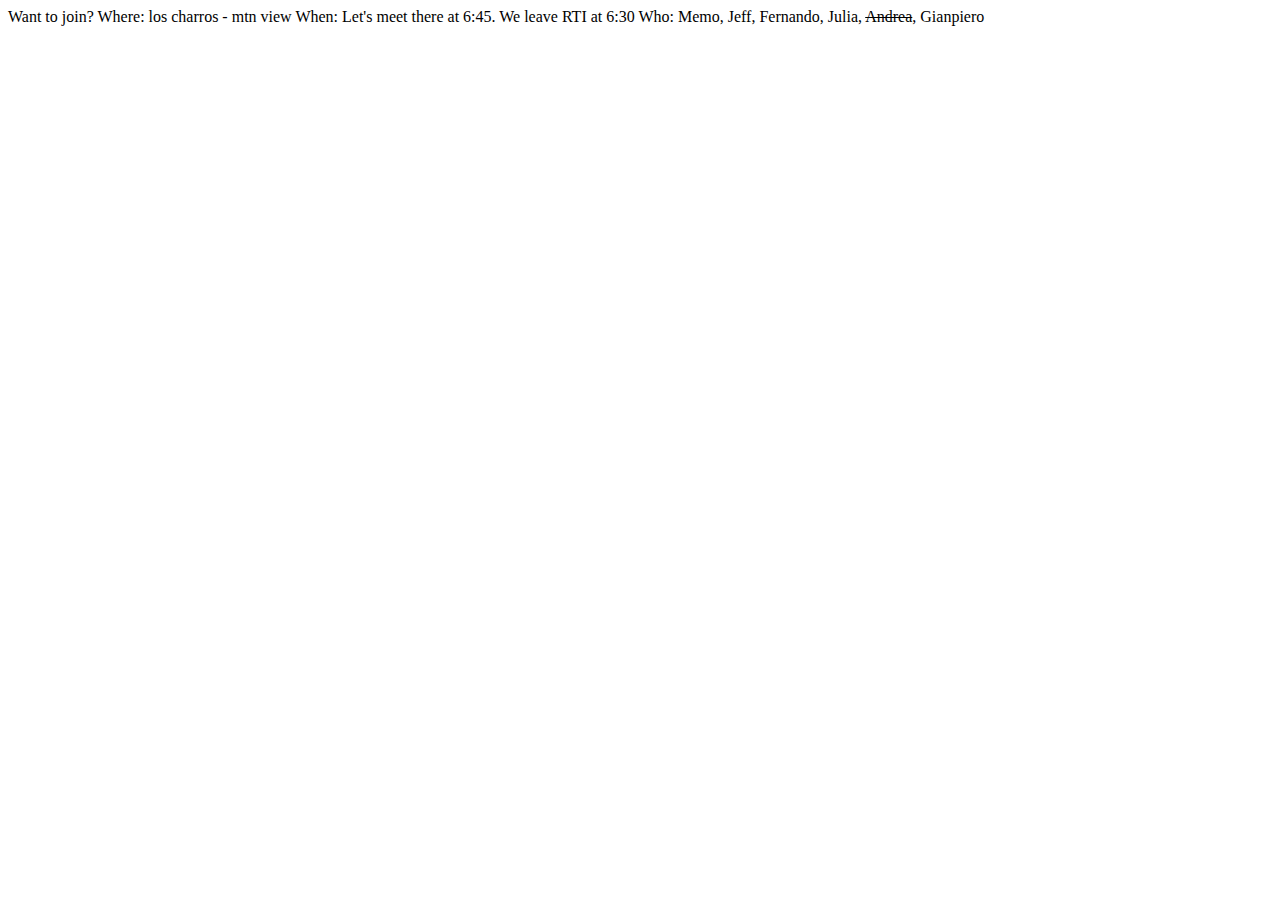
==== event.html @ 2b4ee7d6 "update" ====
<html>
<head><title>envent</title></head>
<body>
Want to join?

Where: los charros - mtn view
When: Let's meet there at 6:45. We leave RTI at 6:30
Who: Memo, Jeff, Fernando, Julia, <strike>Andrea</strike>, Gianpiero
</body>
</html>
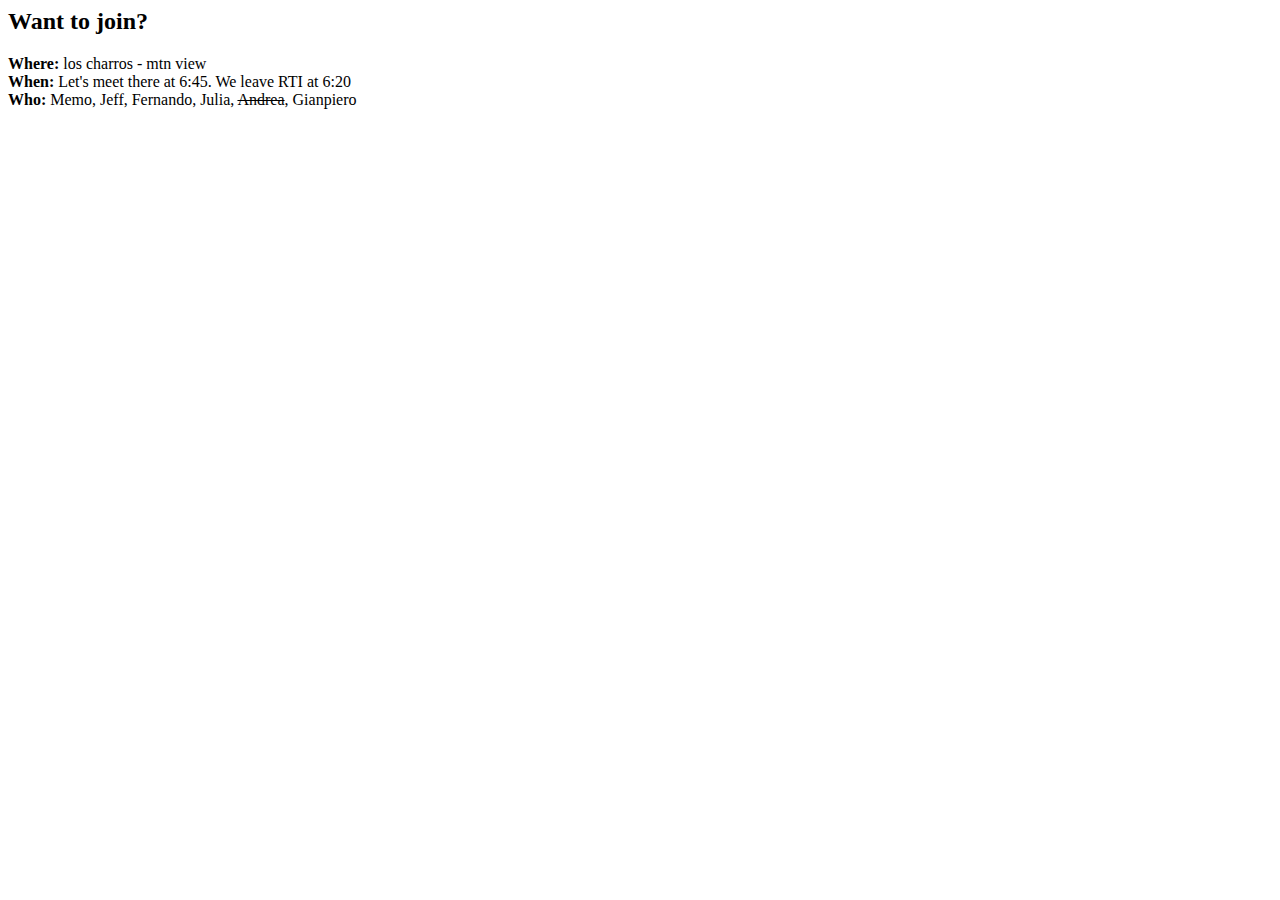
==== commit 13875def: "update" ====
--- a/event.html
+++ b/event.html
@@ -1,10 +1,10 @@
 <html>
 <head><title>envent</title></head>
 <body>
-Want to join?
+<h2>Want to join?</h2>
 
-Where: los charros - mtn view
-When: Let's meet there at 6:45. We leave RTI at 6:30
-Who: Memo, Jeff, Fernando, Julia, <strike>Andrea</strike>, Gianpiero
+<b>Where:</b> los charros - mtn view <br/>
+<b>When:</b> Let's meet there at 6:45. We leave RTI at 6:20 <br/>
+<b>Who:</b> Memo, Jeff, Fernando, Julia, <strike>Andrea</strike>, Gianpiero <br/>
 </body>
 </html> 
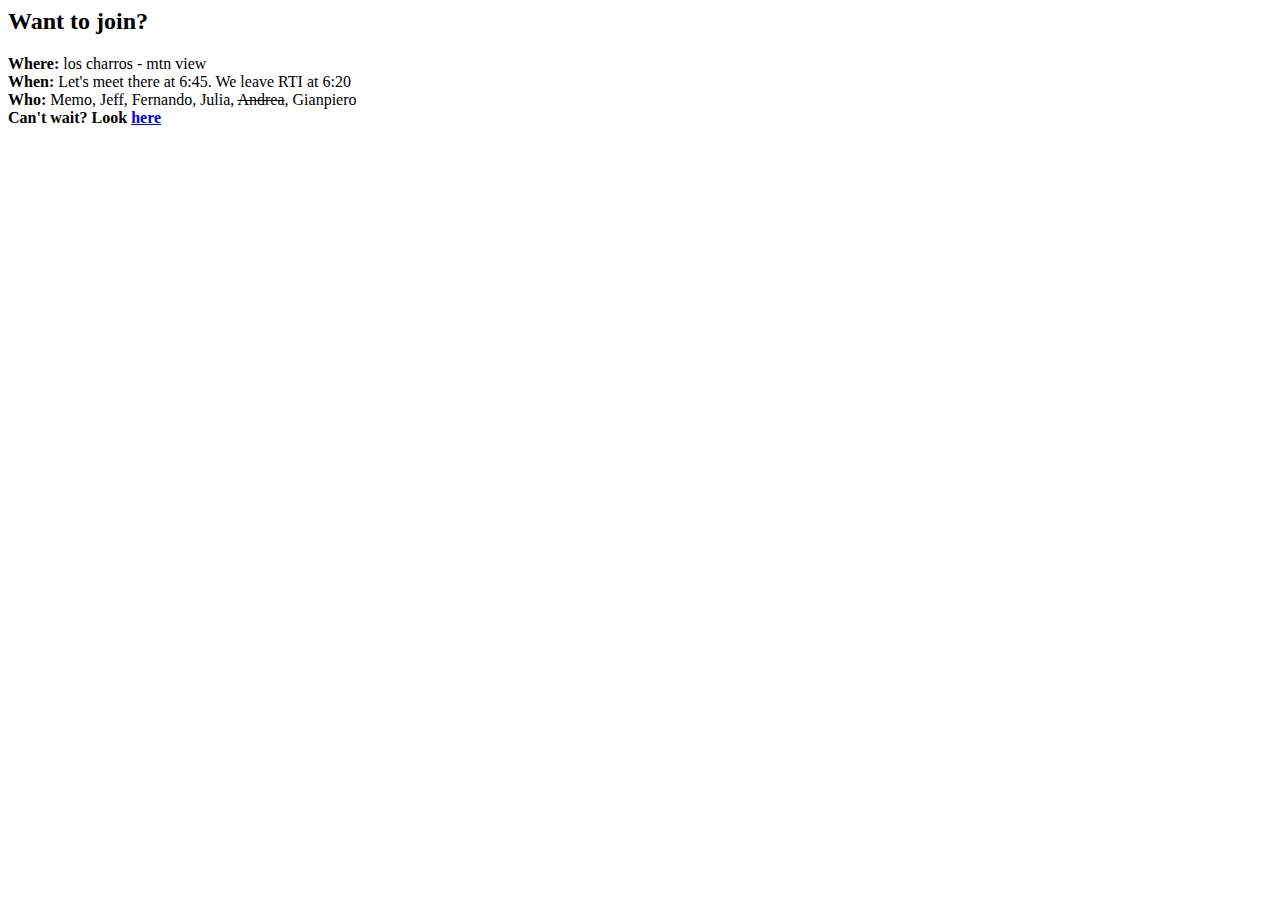
==== commit 7578292d: "countdown" ====
--- a/event.html
+++ b/event.html
@@ -6,5 +6,6 @@
 <b>Where:</b> los charros - mtn view <br/>
 <b>When:</b> Let's meet there at 6:45. We leave RTI at 6:20 <br/>
 <b>Who:</b> Memo, Jeff, Fernando, Julia, <strike>Andrea</strike>, Gianpiero <br/>
+<b>Can't wait? Look <a href="http://itsalmo.st/#loscharrostime_68nbz">here</a></b>
 </body>
 </html> 
